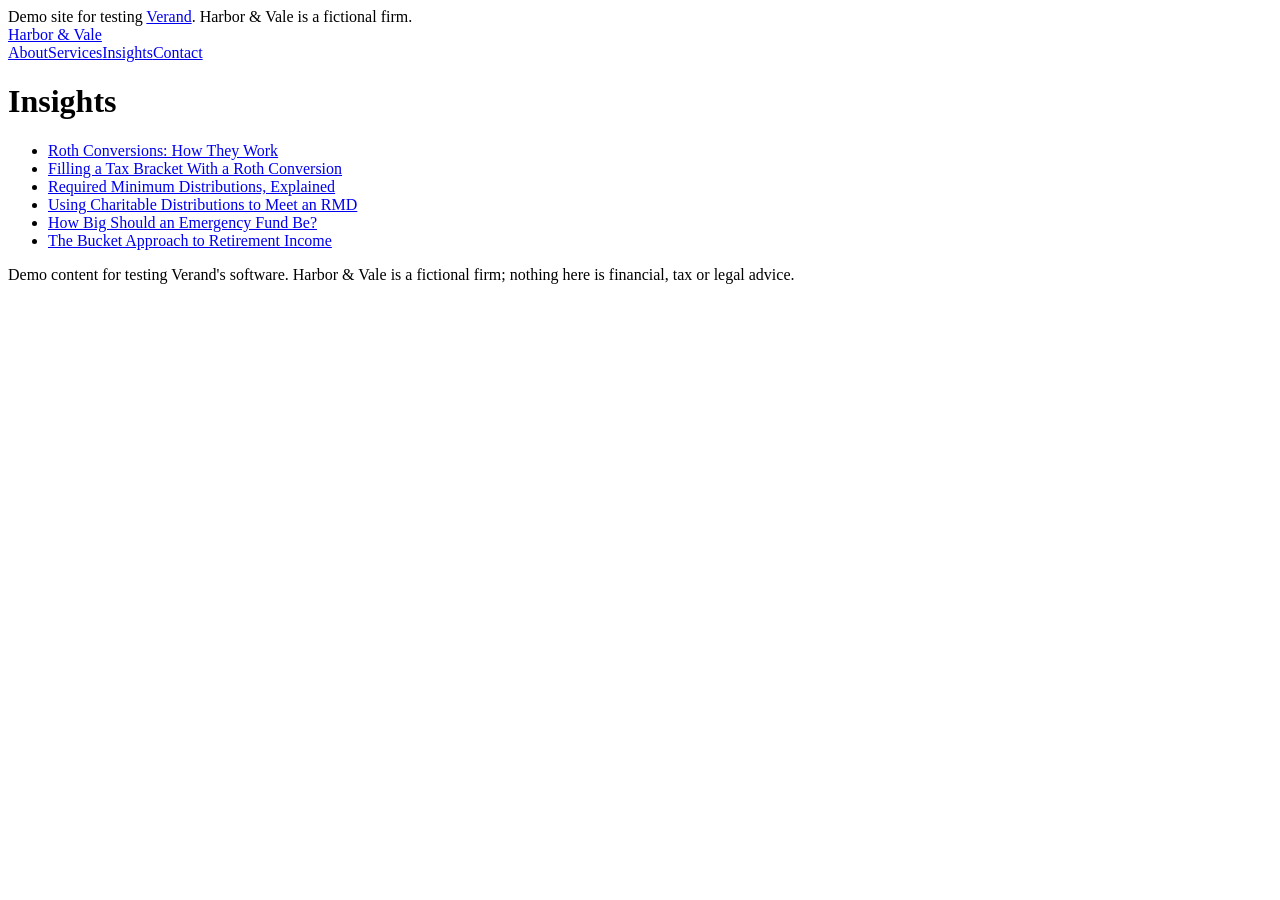
==== docs/insights/index.html @ c261ae32 "Demo site for Verand's Zapier integration (fictional firm, noindex) Harbor & Vale is fictional. Ever" ====
<!doctype html>
<html lang="en">
<head>
<meta charset="utf-8">
<meta name="viewport" content="width=device-width, initial-scale=1">
<meta name="robots" content="noindex, nofollow">
<title>Insights | Harbor &amp; Vale</title>
<meta name="description" content="Articles on Roth conversions, required distributions, emergency funds and retirement income.">
<link rel="canonical" href="https://zapier-demo.verand.ai/insights/">
<link rel="stylesheet" href="/style.css">
</head>
<body>
<div class="demo">Demo site for testing <a href="https://verand.ai">Verand</a>. Harbor &amp; Vale is a fictional firm.</div>
<header><a class="brand" href="/">Harbor &amp; Vale</a><nav><a href="/about/">About</a><a href="/services/">Services</a><a href="/insights/">Insights</a><a href="/contact/">Contact</a></nav></header>
<main>
<h1>Insights</h1>
<ul class="list"><li><a href="/insights/roth-conversion-basics/">Roth Conversions: How They Work</a></li><li><a href="/insights/roth-conversion-tax-brackets/">Filling a Tax Bracket With a Roth Conversion</a></li><li><a href="/insights/required-minimum-distributions/">Required Minimum Distributions, Explained</a></li><li><a href="/insights/rmd-qualified-charitable-distributions/">Using Charitable Distributions to Meet an RMD</a></li><li><a href="/insights/emergency-fund-sizing/">How Big Should an Emergency Fund Be?</a></li><li><a href="/insights/retirement-income-buckets/">The Bucket Approach to Retirement Income</a></li></ul>
</main>
<footer><p>Demo content for testing Verand's software. Harbor &amp; Vale is a fictional firm; nothing here is financial, tax or legal advice.</p></footer>
</body>
</html>
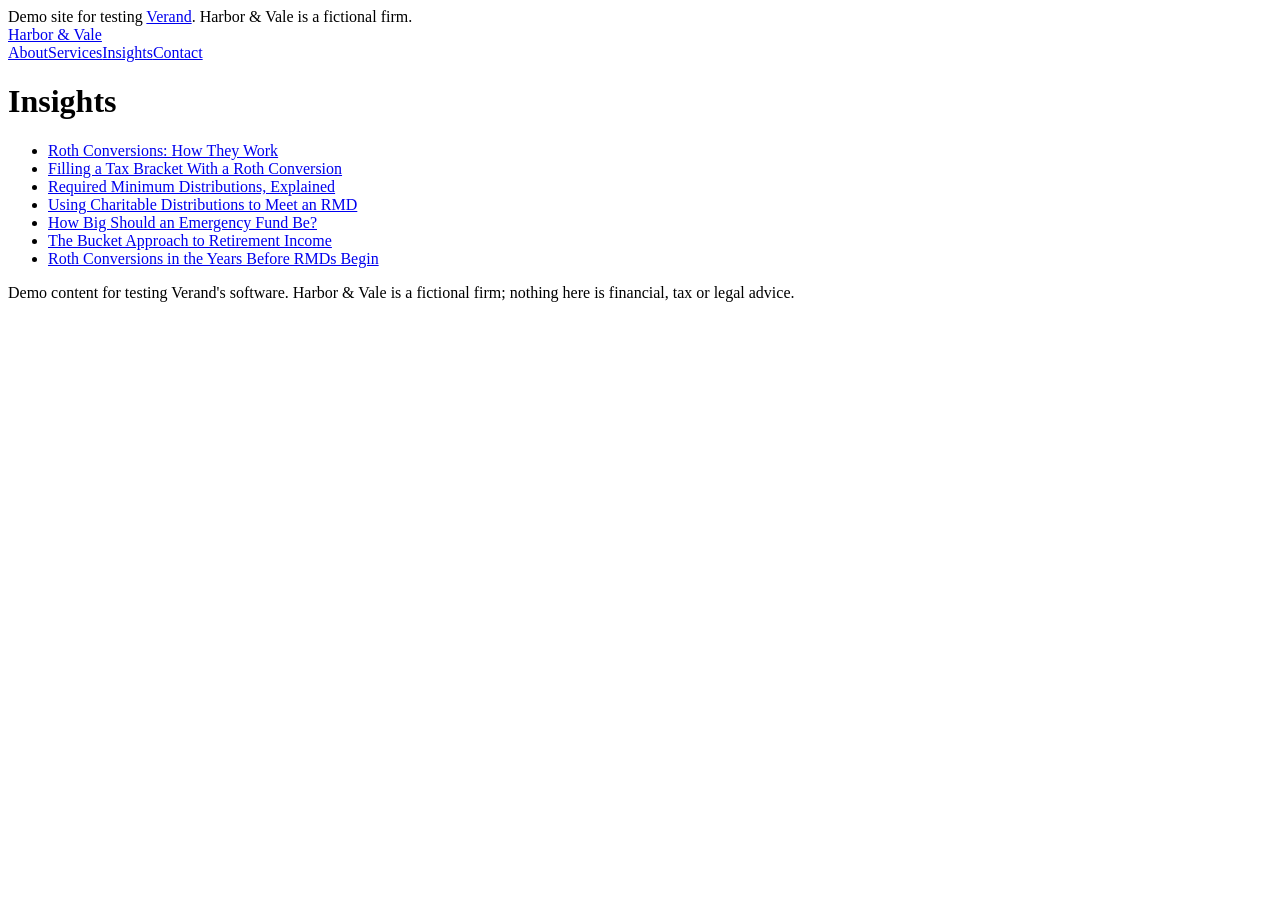
==== commit 2128d26d: "Review run: drop one meta description, add a seventh unlinked article Gives the New Site Issue and N" ====
--- a/docs/insights/index.html
+++ b/docs/insights/index.html
@@ -14,7 +14,7 @@
 <header><a class="brand" href="/">Harbor &amp; Vale</a><nav><a href="/about/">About</a><a href="/services/">Services</a><a href="/insights/">Insights</a><a href="/contact/">Contact</a></nav></header>
 <main>
 <h1>Insights</h1>
-<ul class="list"><li><a href="/insights/roth-conversion-basics/">Roth Conversions: How They Work</a></li><li><a href="/insights/roth-conversion-tax-brackets/">Filling a Tax Bracket With a Roth Conversion</a></li><li><a href="/insights/required-minimum-distributions/">Required Minimum Distributions, Explained</a></li><li><a href="/insights/rmd-qualified-charitable-distributions/">Using Charitable Distributions to Meet an RMD</a></li><li><a href="/insights/emergency-fund-sizing/">How Big Should an Emergency Fund Be?</a></li><li><a href="/insights/retirement-income-buckets/">The Bucket Approach to Retirement Income</a></li></ul>
+<ul class="list"><li><a href="/insights/roth-conversion-basics/">Roth Conversions: How They Work</a></li><li><a href="/insights/roth-conversion-tax-brackets/">Filling a Tax Bracket With a Roth Conversion</a></li><li><a href="/insights/required-minimum-distributions/">Required Minimum Distributions, Explained</a></li><li><a href="/insights/rmd-qualified-charitable-distributions/">Using Charitable Distributions to Meet an RMD</a></li><li><a href="/insights/emergency-fund-sizing/">How Big Should an Emergency Fund Be?</a></li><li><a href="/insights/retirement-income-buckets/">The Bucket Approach to Retirement Income</a></li><li><a href="/insights/roth-conversions-before-rmds/">Roth Conversions in the Years Before RMDs Begin</a></li></ul>
 </main>
 <footer><p>Demo content for testing Verand's software. Harbor &amp; Vale is a fictional firm; nothing here is financial, tax or legal advice.</p></footer>
 </body>
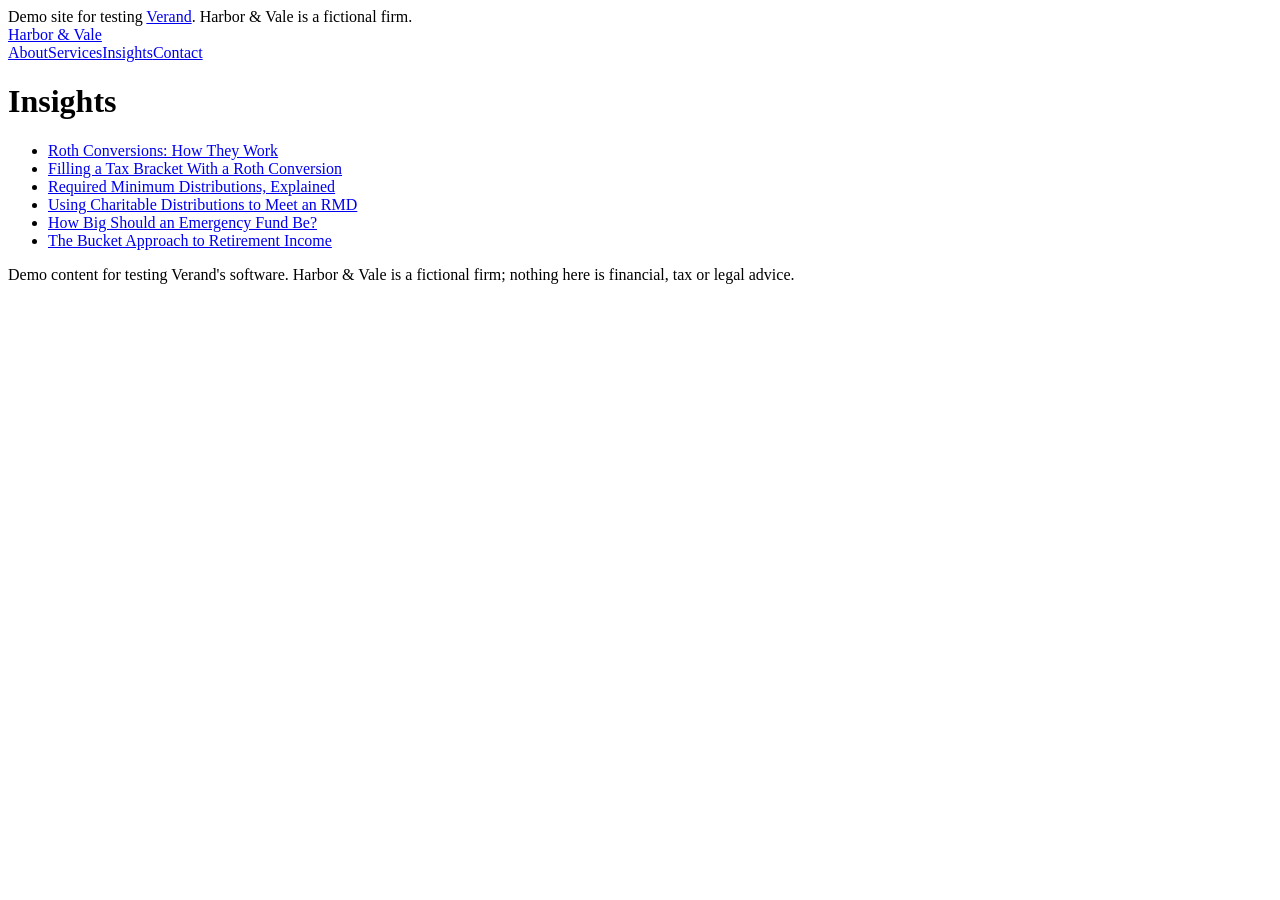
==== commit 1bc75589: "Restore the planted baseline after the Zapier review run Reverts 2128d26: the RMD article gets its m" ====
--- a/docs/insights/index.html
+++ b/docs/insights/index.html
@@ -14,7 +14,7 @@
 <header><a class="brand" href="/">Harbor &amp; Vale</a><nav><a href="/about/">About</a><a href="/services/">Services</a><a href="/insights/">Insights</a><a href="/contact/">Contact</a></nav></header>
 <main>
 <h1>Insights</h1>
-<ul class="list"><li><a href="/insights/roth-conversion-basics/">Roth Conversions: How They Work</a></li><li><a href="/insights/roth-conversion-tax-brackets/">Filling a Tax Bracket With a Roth Conversion</a></li><li><a href="/insights/required-minimum-distributions/">Required Minimum Distributions, Explained</a></li><li><a href="/insights/rmd-qualified-charitable-distributions/">Using Charitable Distributions to Meet an RMD</a></li><li><a href="/insights/emergency-fund-sizing/">How Big Should an Emergency Fund Be?</a></li><li><a href="/insights/retirement-income-buckets/">The Bucket Approach to Retirement Income</a></li><li><a href="/insights/roth-conversions-before-rmds/">Roth Conversions in the Years Before RMDs Begin</a></li></ul>
+<ul class="list"><li><a href="/insights/roth-conversion-basics/">Roth Conversions: How They Work</a></li><li><a href="/insights/roth-conversion-tax-brackets/">Filling a Tax Bracket With a Roth Conversion</a></li><li><a href="/insights/required-minimum-distributions/">Required Minimum Distributions, Explained</a></li><li><a href="/insights/rmd-qualified-charitable-distributions/">Using Charitable Distributions to Meet an RMD</a></li><li><a href="/insights/emergency-fund-sizing/">How Big Should an Emergency Fund Be?</a></li><li><a href="/insights/retirement-income-buckets/">The Bucket Approach to Retirement Income</a></li></ul>
 </main>
 <footer><p>Demo content for testing Verand's software. Harbor &amp; Vale is a fictional firm; nothing here is financial, tax or legal advice.</p></footer>
 </body>
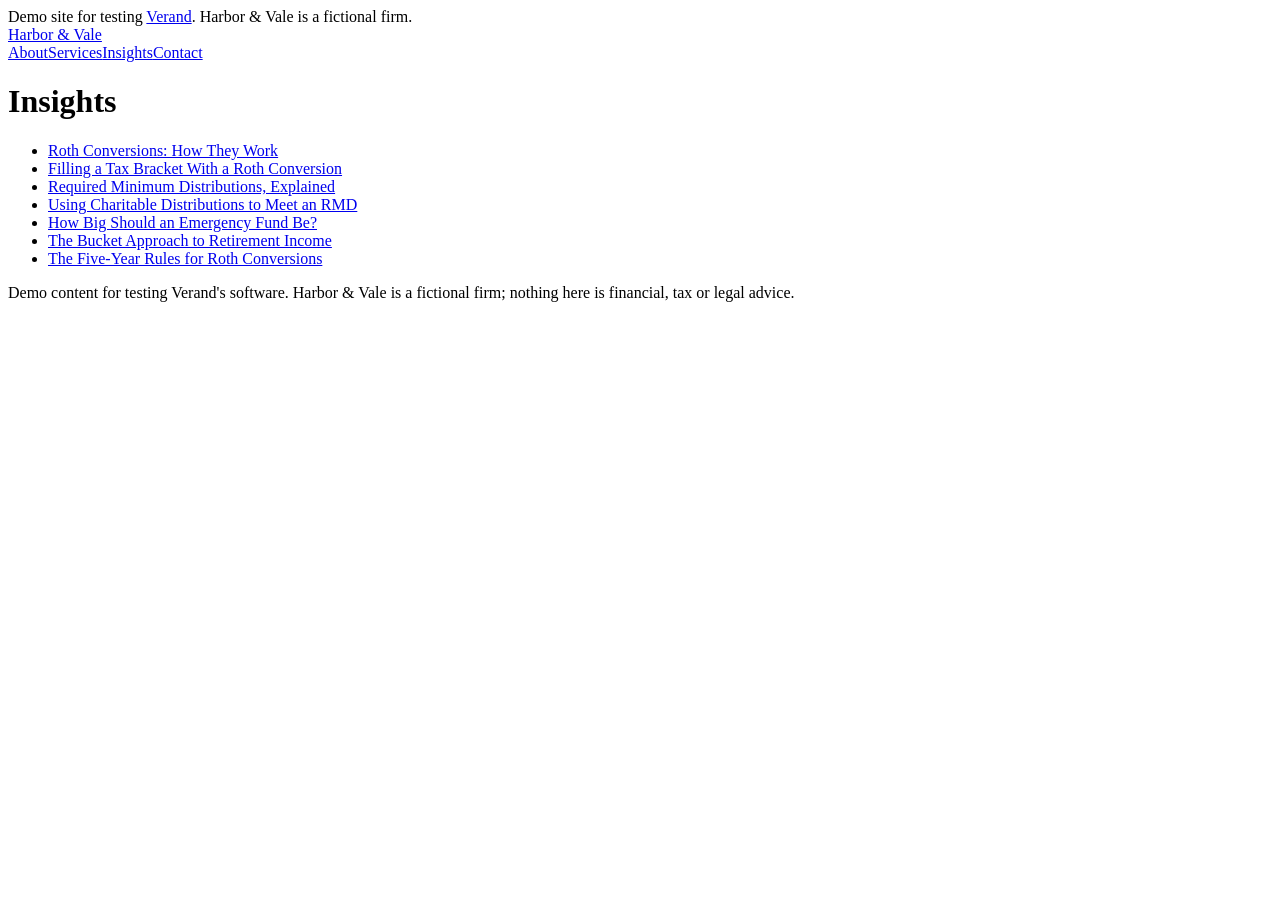
==== commit 986e5752: "Review run 2: one new missing meta, one new unlinked article Zapier check T004 needs a live 1.1.1 ru" ====
--- a/docs/insights/index.html
+++ b/docs/insights/index.html
@@ -14,7 +14,7 @@
 <header><a class="brand" href="/">Harbor &amp; Vale</a><nav><a href="/about/">About</a><a href="/services/">Services</a><a href="/insights/">Insights</a><a href="/contact/">Contact</a></nav></header>
 <main>
 <h1>Insights</h1>
-<ul class="list"><li><a href="/insights/roth-conversion-basics/">Roth Conversions: How They Work</a></li><li><a href="/insights/roth-conversion-tax-brackets/">Filling a Tax Bracket With a Roth Conversion</a></li><li><a href="/insights/required-minimum-distributions/">Required Minimum Distributions, Explained</a></li><li><a href="/insights/rmd-qualified-charitable-distributions/">Using Charitable Distributions to Meet an RMD</a></li><li><a href="/insights/emergency-fund-sizing/">How Big Should an Emergency Fund Be?</a></li><li><a href="/insights/retirement-income-buckets/">The Bucket Approach to Retirement Income</a></li></ul>
+<ul class="list"><li><a href="/insights/roth-conversion-basics/">Roth Conversions: How They Work</a></li><li><a href="/insights/roth-conversion-tax-brackets/">Filling a Tax Bracket With a Roth Conversion</a></li><li><a href="/insights/required-minimum-distributions/">Required Minimum Distributions, Explained</a></li><li><a href="/insights/rmd-qualified-charitable-distributions/">Using Charitable Distributions to Meet an RMD</a></li><li><a href="/insights/emergency-fund-sizing/">How Big Should an Emergency Fund Be?</a></li><li><a href="/insights/retirement-income-buckets/">The Bucket Approach to Retirement Income</a></li><li><a href="/insights/roth-conversion-five-year-rules/">The Five-Year Rules for Roth Conversions</a></li></ul>
 </main>
 <footer><p>Demo content for testing Verand's software. Harbor &amp; Vale is a fictional firm; nothing here is financial, tax or legal advice.</p></footer>
 </body>
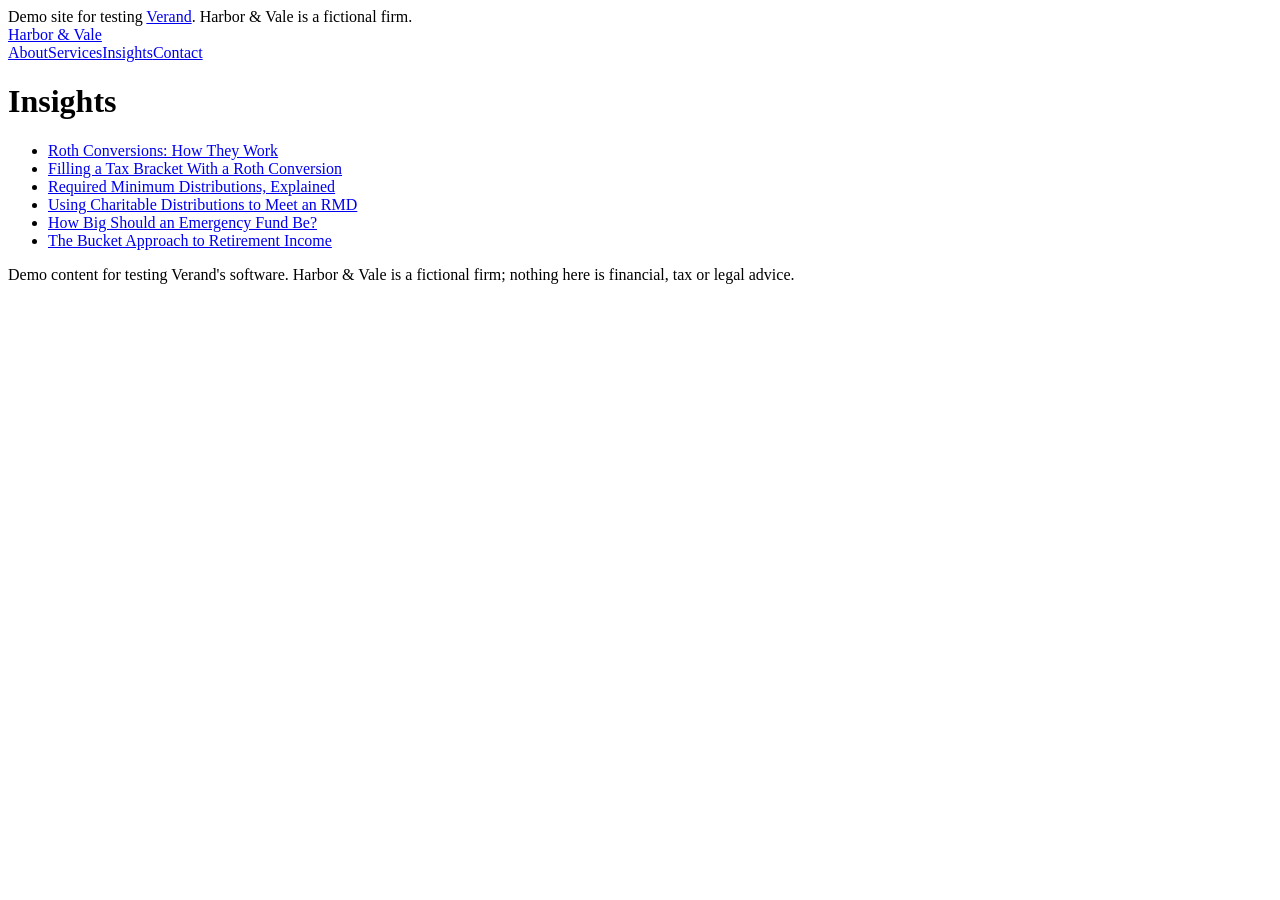
==== commit 65dac1f4: "Restore the planted baseline after review run 2 Reverts 986e575: roth-conversion-basics gets its met" ====
--- a/docs/insights/index.html
+++ b/docs/insights/index.html
@@ -14,7 +14,7 @@
 <header><a class="brand" href="/">Harbor &amp; Vale</a><nav><a href="/about/">About</a><a href="/services/">Services</a><a href="/insights/">Insights</a><a href="/contact/">Contact</a></nav></header>
 <main>
 <h1>Insights</h1>
-<ul class="list"><li><a href="/insights/roth-conversion-basics/">Roth Conversions: How They Work</a></li><li><a href="/insights/roth-conversion-tax-brackets/">Filling a Tax Bracket With a Roth Conversion</a></li><li><a href="/insights/required-minimum-distributions/">Required Minimum Distributions, Explained</a></li><li><a href="/insights/rmd-qualified-charitable-distributions/">Using Charitable Distributions to Meet an RMD</a></li><li><a href="/insights/emergency-fund-sizing/">How Big Should an Emergency Fund Be?</a></li><li><a href="/insights/retirement-income-buckets/">The Bucket Approach to Retirement Income</a></li><li><a href="/insights/roth-conversion-five-year-rules/">The Five-Year Rules for Roth Conversions</a></li></ul>
+<ul class="list"><li><a href="/insights/roth-conversion-basics/">Roth Conversions: How They Work</a></li><li><a href="/insights/roth-conversion-tax-brackets/">Filling a Tax Bracket With a Roth Conversion</a></li><li><a href="/insights/required-minimum-distributions/">Required Minimum Distributions, Explained</a></li><li><a href="/insights/rmd-qualified-charitable-distributions/">Using Charitable Distributions to Meet an RMD</a></li><li><a href="/insights/emergency-fund-sizing/">How Big Should an Emergency Fund Be?</a></li><li><a href="/insights/retirement-income-buckets/">The Bucket Approach to Retirement Income</a></li></ul>
 </main>
 <footer><p>Demo content for testing Verand's software. Harbor &amp; Vale is a fictional firm; nothing here is financial, tax or legal advice.</p></footer>
 </body>
